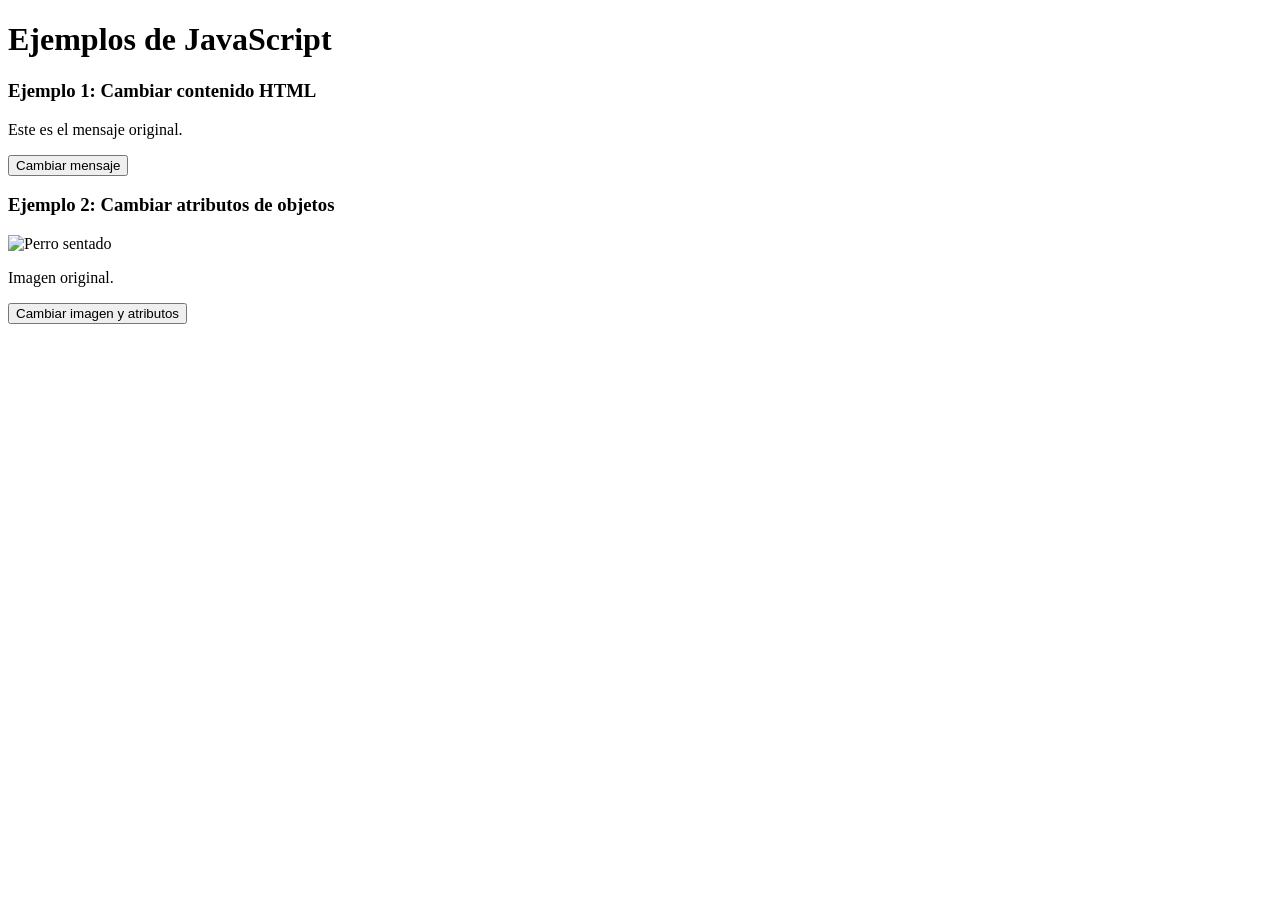
==== Tema 1/Tarea2_EjemplosJS_BerrocalCristina.html @ 4a3c4ab1 "Cambio 1" ====
<!DOCTYPE html>
<html lang="es">
    <head>
        <meta charset="UTF-8">
        <title>Ejemplos de JavaScript</title>
    </head>
    <body>
        <h1>Ejemplos de JavaScript</h1>
        <h3>Ejemplo 1: Cambiar contenido HTML</h3>
        <p id="mensaje">Este es el mensaje original.</p>
        <button onclick="cambiarMensaje()">Cambiar mensaje</button>
        <script>
            function cambiarMensaje() {
                document.getElementById("mensaje").textContent = 
                "Este código ha sido cambiado desde JavaScript.";
            }
        </script>
        <h3>Ejemplo 2: Cambiar atributos de objetos</h3>
        <img id="imagen" src="https://picsum.photos/id/237/300/200" alt="Perro sentado">
        <p id="descripcion">Imagen original.</p>
        <button type="button" onclick="cambiarAtributos()">Cambiar imagen y atributos</button>
        <script>
            function cambiarAtributos() {
                const imagen = document.getElementById("imagen");
                const imagenInicial = "https://picsum.photos/id/237/300/200";
                const imagenAlternativa = "https://picsum.photos/id/1025/300/200";
                const mostrandoImagenInicial = imagen.getAttribute("src") === imagenInicial;
                if (mostrandoImagenInicial) {
                    imagen.setAttribute("src", imagenAlternativa);
                    imagen.setAttribute("alt", "Perro corriendo");
                    document.getElementById("descripcion").textContent = "Ahora se muestra la imagen ALTERNATIVA.";

                } else {
                    imagen.setAttribute("src", imagenInicial);
                    imagen.setAttribute("alt", "Perro sentado");
                    document.getElementById("descripcion").textContent = "Ahora se muestra la imagen ORIGINAL.";
                }
            }
        </script>
    </body>
</html>
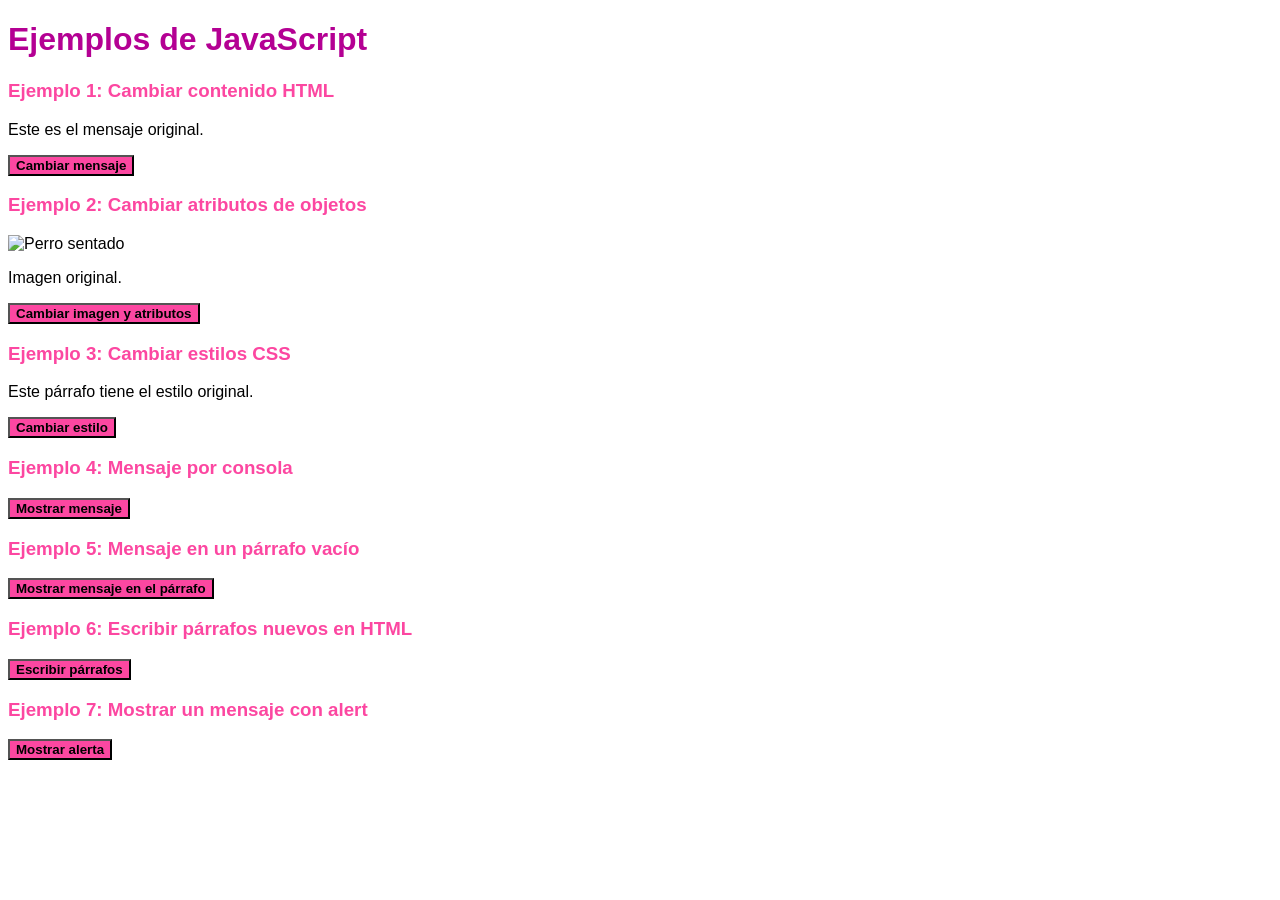
==== commit 9740f880: "Cambio2" ====
--- a/Tema 1/Tarea2_EjemplosJS_BerrocalCristina.html
+++ b/Tema 1/Tarea2_EjemplosJS_BerrocalCristina.html
@@ -1,41 +1,116 @@
 <!DOCTYPE html>
 <html lang="es">
-    <head>
-        <meta charset="UTF-8">
-        <title>Ejemplos de JavaScript</title>
-    </head>
-    <body>
-        <h1>Ejemplos de JavaScript</h1>
-        <h3>Ejemplo 1: Cambiar contenido HTML</h3>
-        <p id="mensaje">Este es el mensaje original.</p>
-        <button onclick="cambiarMensaje()">Cambiar mensaje</button>
-        <script>
-            function cambiarMensaje() {
-                document.getElementById("mensaje").textContent = 
+
+<head>
+    <meta charset="UTF-8">
+    <title>Ejemplos de JavaScript</title>
+    <style>
+        body {
+            font-family: 'Calibri', sans-serif;
+        }
+        h1 {
+            color: rgb(180, 0, 147);
+        }
+        h3 {
+            color: rgb(252, 71, 161);
+        }
+        button {
+            background-color: rgb(252, 71, 161);
+            font-weight: bold;
+        }
+        #texto.estilo-alternativo {
+            color: white;
+            background-color: rgb(180, 0, 147);
+            font-size: 1.4rem;
+            padding: 12px;
+        }
+    </style>
+</head>
+
+<body>
+    <h1>Ejemplos de JavaScript</h1>
+    <h3>Ejemplo 1: Cambiar contenido HTML</h3>
+    <p id="mensaje">Este es el mensaje original.</p>
+    <button onclick="cambiarMensaje()">Cambiar mensaje</button>
+    <script>
+        function cambiarMensaje() {
+            document.getElementById("mensaje").textContent =
                 "Este código ha sido cambiado desde JavaScript.";
+        }
+    </script>
+    <h3>Ejemplo 2: Cambiar atributos de objetos</h3>
+    <img id="imagen" src="https://picsum.photos/id/237/300/200" alt="Perro sentado">
+    <p id="descripcion">Imagen original.</p>
+    <button type="button" onclick="cambiarAtributos()">Cambiar imagen y atributos</button>
+    <script>
+        function cambiarAtributos() {
+            const imagen = document.getElementById("imagen");
+            const imagenInicial = "https://picsum.photos/id/237/300/200";
+            const imagenAlternativa = "https://picsum.photos/id/1025/300/200";
+            const mostrandoImagenInicial = imagen.getAttribute("src") === imagenInicial;
+            if (mostrandoImagenInicial) {
+                imagen.setAttribute("src", imagenAlternativa);
+                imagen.setAttribute("alt", "Perro corriendo");
+                document.getElementById("descripcion").textContent = "Ahora se muestra la imagen ALTERNATIVA.";
+
+            } else {
+                imagen.setAttribute("src", imagenInicial);
+                imagen.setAttribute("alt", "Perro sentado");
+                document.getElementById("descripcion").textContent = "Ahora se muestra la imagen ORIGINAL.";
             }
-        </script>
-        <h3>Ejemplo 2: Cambiar atributos de objetos</h3>
-        <img id="imagen" src="https://picsum.photos/id/237/300/200" alt="Perro sentado">
-        <p id="descripcion">Imagen original.</p>
-        <button type="button" onclick="cambiarAtributos()">Cambiar imagen y atributos</button>
-        <script>
-            function cambiarAtributos() {
-                const imagen = document.getElementById("imagen");
-                const imagenInicial = "https://picsum.photos/id/237/300/200";
-                const imagenAlternativa = "https://picsum.photos/id/1025/300/200";
-                const mostrandoImagenInicial = imagen.getAttribute("src") === imagenInicial;
-                if (mostrandoImagenInicial) {
-                    imagen.setAttribute("src", imagenAlternativa);
-                    imagen.setAttribute("alt", "Perro corriendo");
-                    document.getElementById("descripcion").textContent = "Ahora se muestra la imagen ALTERNATIVA.";
+        }
+    </script>
+    <h3>Ejemplo 3: Cambiar estilos CSS</h3>
+    <p id="texto">Este párrafo tiene el estilo original.</p>
+    <button type="button" onclick="cambiarEstilo()">Cambiar estilo</button>
+    <script>
+        function cambiarEstilo() {
+            const texto = document.getElementById("texto");
+            if (texto.classList.contains("estilo-alternativo")) {
+                texto.classList.remove("estilo-alternativo");
+                texto.textContent = "Este párrafo tiene el estilo original.";
+            } else {
+                texto.classList.add("estilo-alternativo");
+                texto.textContent = "Este es el texto y el estilo alternativos.";
+            }
+        }
+    </script>
+    <h3>Ejemplo 4: Mensaje por consola</h3>
+    <button type="button" onclick="mostrarMensaje()">Mostrar mensaje</button>
+    <script>
+        function mostrarMensaje() {
+            console.log("Este mensaje se muestra en la consola del navegador.");
+        }
+    </script>
+    <h3>Ejemplo 5: Mensaje en un párrafo vacío</h3>
+    <p id="parrafo-vacio"></p>
+    <button type="button" onclick="mostrarMensajeEnParrafo()">Mostrar mensaje en el párrafo</button>
+    <script>
+        function mostrarMensajeEnParrafo() {
+            document.getElementById("parrafo-vacio").textContent =
+                "Este mensaje se muestra en el párrafo vacío.";
+        }
+    </script>
+    <h3>Ejemplo 6: Escribir párrafos nuevos en HTML</h3>
+    <button id="botonParrafos" type="button" onclick="escribirParrafos()">Escribir párrafos</button>
+    <div id="contenedor"></div>
+    <script>
+        function escribirParrafos() {
+            const boton = document.getElementById("botonParrafos");
+            document.write("<p>Este es el primer párrafo escrito desde JavaScript.</p>");
+            document.write("<p>Este es el segundo párrafo escrito en el HTML.</p>");
+            boton.disabled = true;
+        }
+    </script>
+    <h3>Ejemplo 7: Mostrar un mensaje con alert</h3>
+    <button id="botonAlerta" type="button" onclick="mostrarAlerta()">Mostrar alerta</button>
+    <script>
+        function mostrarAlerta() {
+            const boton2 = document.getElementById("botonAlerta");
+            alert("Este es un mensaje de alerta.");
+            boton2.disabled = true;
+        }
+    </script>
+</body>
 
-                } else {
-                    imagen.setAttribute("src", imagenInicial);
-                    imagen.setAttribute("alt", "Perro sentado");
-                    document.getElementById("descripcion").textContent = "Ahora se muestra la imagen ORIGINAL.";
-                }
-            }
-        </script>
-    </body>
 </html>
